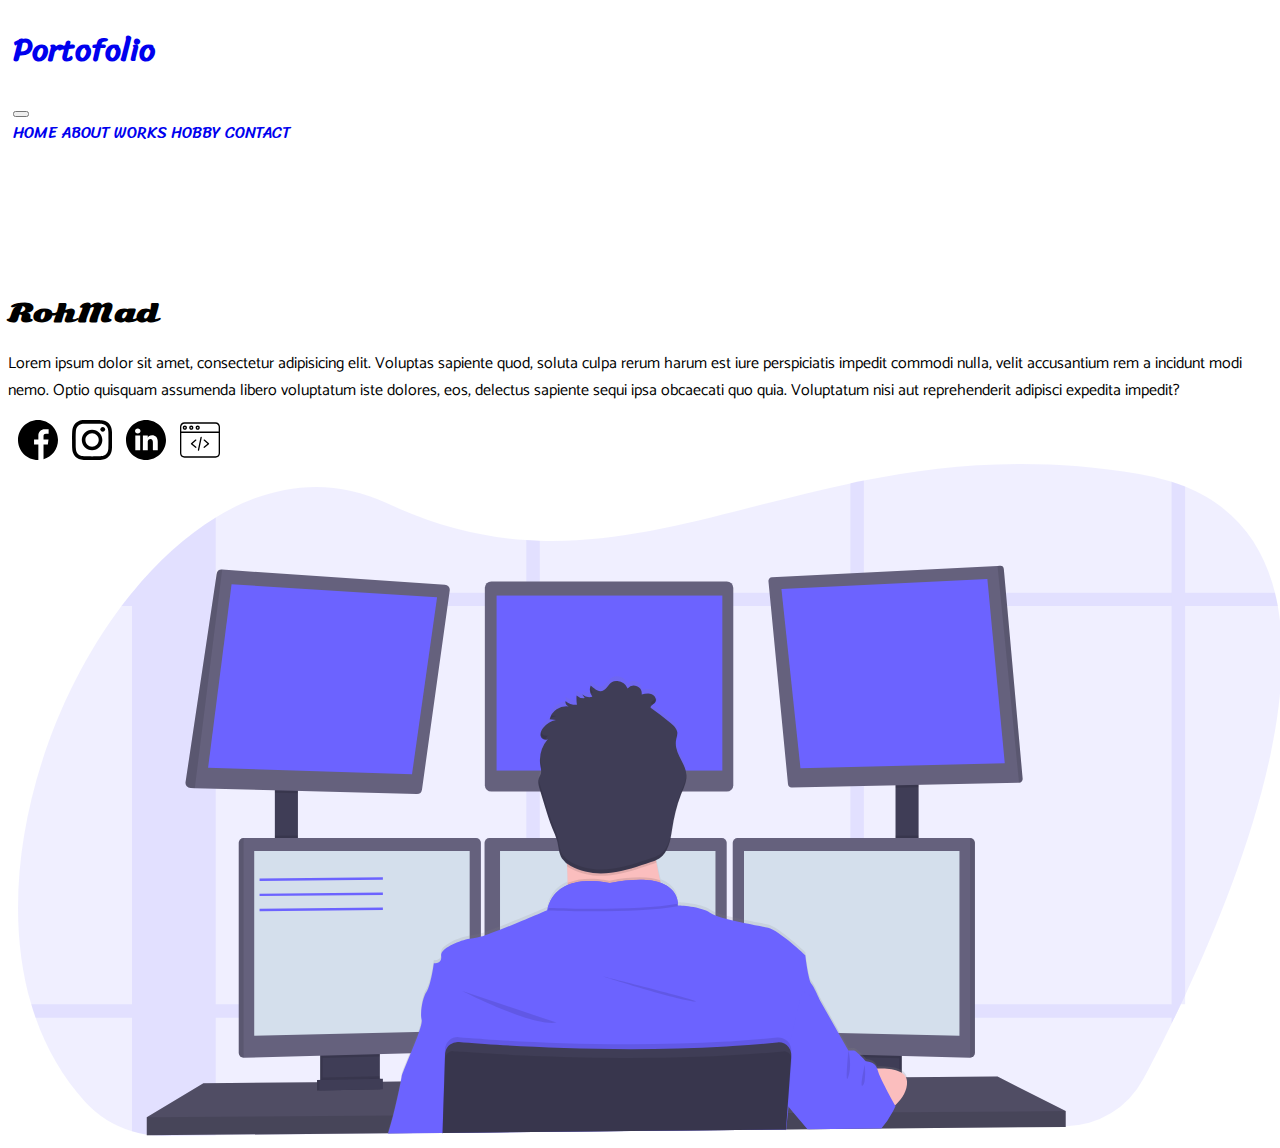
==== index.html @ 6f8a6ea6 "Portofolio Menggunakan Bootstrap" ====
<!DOCTYPE html>
<html lang="en">
  <head>
    <!-- Required meta tags -->
    <meta charset="utf-8" />
    <meta
      name="viewport"
      content="width=device-width, initial-scale=1, shrink-to-fit=no"
    />

    <!-- Bootstrap CSS -->
    <link
      rel="stylesheet"
      href="https://stackpath.bootstrapcdn.com/bootstrap/4.5.0/css/bootstrap.min.css"
      integrity="sha384-9aIt2nRpC12Uk9gS9baDl411NQApFmC26EwAOH8WgZl5MYYxFfc+NcPb1dKGj7Sk"
      crossorigin="anonymous"
    />
    <link
      href="https://fonts.googleapis.com/css2?family=Catamaran&family=Sonsie+One&family=Sriracha&display=swap"
      rel="stylesheet"
    />
    <link rel="stylesheet" href="/assets/style/home.css" />
    <title>Portofolio RohMad</title>
  </head>
  <body>
    <nav class="navbar navbar-expand-lg navbar-light bg-tranparant">
      <div class="container">
        <a class="navbar-brand" href="#"><h1 id="title">Portofolio</h1></a>
        <button
          class="navbar-toggler"
          type="button"
          data-toggle="collapse"
          data-target="#navbarNavAltMarkup"
          aria-controls="navbarNavAltMarkup"
          aria-expanded="false"
          aria-label="Toggle navigation"
        >
          <span class="navbar-toggler-icon"></span>
        </button>
        <div
          class="collapse navbar-collapse"
          id="navbarNavAltMarkup"
          style="justify-content: flex-end;"
        >
          <div class="navbar-nav" id="nav-menu">
            <a class="nav-item nav-link active" href="/index.html">HOME</a>
            <a class="nav-item nav-link" href="about.html">ABOUT</a>
            <a class="nav-item nav-link" href="works.html">WORKS</a>
            <a class="nav-item nav-link" href="hobby.html">HOBBY</a>
            <a class="nav-item nav-link" href="contact.html">CONTACT</a>
          </div>
        </div>
      </div>
    </nav>
    <div class="container-md d-flex" style="margin-top: 150px;">
      <div class="row">
        <div class="col-md">
          <div class="profile" style="margin-top: 20px;">
            <h2 id="name">RohMad</h2>
            <p id="describe">
              Lorem ipsum dolor sit amet, consectetur adipisicing elit. Voluptas
              sapiente quod, soluta culpa rerum harum est iure perspiciatis
              impedit commodi nulla, velit accusantium rem a incidunt modi nemo.
              Optio quisquam assumenda libero voluptatum iste dolores, eos,
              delectus sapiente sequi ipsa obcaecati quo quia. Voluptatum nisi
              aut reprehenderit adipisci expedita impedit?
            </p>
            <div class="social">
              <a href="https://www.facebook.com/">
                <img
                  src="/assets/images/facebook.svg"
                  width="40px"
                  height="40px"
                  alt=""
                />
              </a>
              <a href="https://www.instagram.com/">
                <img
                  src="/assets/images/instagram.svg"
                  width="40px"
                  height="40px"
                  alt=""
                />
              </a>
              <a href="https://www.linkedin.com/">
                <img
                  src="/assets/images/linkedin.svg"
                  width="40px"
                  height="40px"
                  alt=""
                />
              </a>
              <a href="https://impactbyte.com/">
                <img
                  src="/assets/images/code.svg"
                  width="40px"
                  height="40px"
                  alt=""
                />
              </a>
            </div>
          </div>
        </div>
        <div class="col-md">
          <img
            src="./assets/images/programmingv2.svg"
            width="100%"
            height="100%"
            alt=""
          />
        </div>
      </div>
    </div>

    <!-- Optional JavaScript -->
    <!-- jQuery first, then Popper.js, then Bootstrap JS -->
    <script
      src="https://code.jquery.com/jquery-3.5.1.slim.min.js"
      integrity="sha384-DfXdz2htPH0lsSSs5nCTpuj/zy4C+OGpamoFVy38MVBnE+IbbVYUew+OrCXaRkfj"
      crossorigin="anonymous"
    ></script>
    <script
      src="https://cdn.jsdelivr.net/npm/popper.js@1.16.0/dist/umd/popper.min.js"
      integrity="sha384-Q6E9RHvbIyZFJoft+2mJbHaEWldlvI9IOYy5n3zV9zzTtmI3UksdQRVvoxMfooAo"
      crossorigin="anonymous"
    ></script>
    <script
      src="https://stackpath.bootstrapcdn.com/bootstrap/4.5.0/js/bootstrap.min.js"
      integrity="sha384-OgVRvuATP1z7JjHLkuOU7Xw704+h835Lr+6QL9UvYjZE3Ipu6Tp75j7Bh/kR0JKI"
      crossorigin="anonymous"
    ></script>
  </body>
</html>
---- assets/style/home.css ----
/* .col-md {
  border: 1px solid black;
} */
#title,
#nav-menu {
    font-family: "Sriracha", cursive;
}

#name {
    font-family: "Sonsie One", cursive;
}

#describe {
    font-family: "Catamaran", sans-serif;
}

.navbar {
    margin-left: 5px;
    margin-right: 5px;
}

.container-md {
    margin-top: 150px;
}

img {
    margin-left: 10px;
}

a {
    text-decoration: none;
}
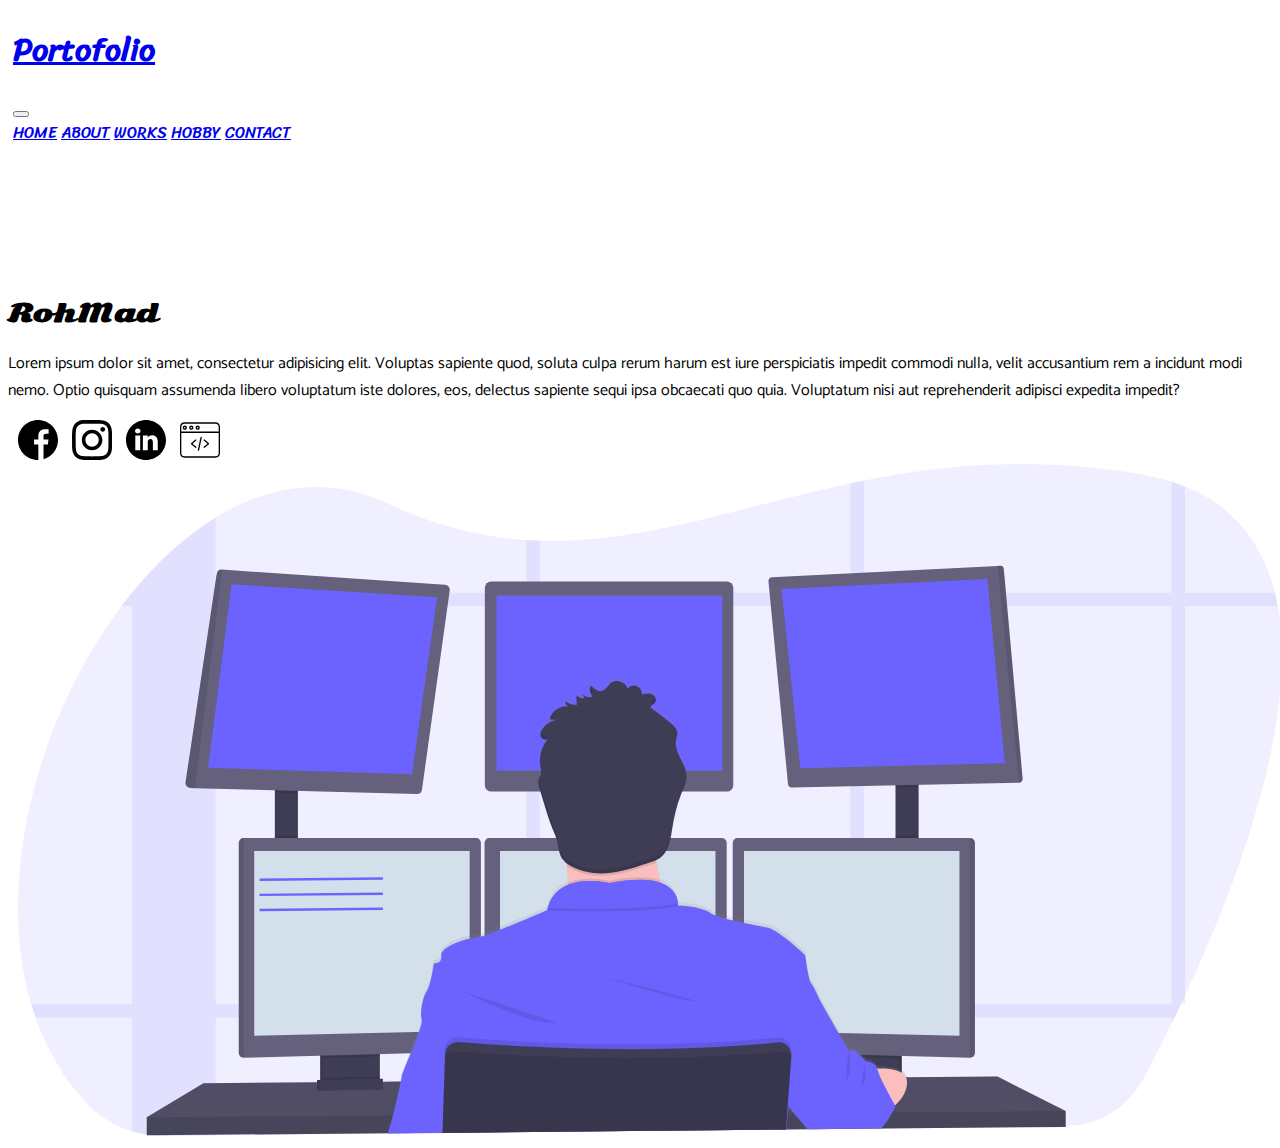
==== commit 25177fa0: "Update Responsive Moblie" ====
--- a/index.html
+++ b/index.html
@@ -8,6 +8,12 @@
       content="width=device-width, initial-scale=1, shrink-to-fit=no"
     />
 
+    <!-- CSS Animation -->
+    <link
+      rel="stylesheet"
+      href="https://cdnjs.cloudflare.com/ajax/libs/animate.css/4.0.0/animate.min.css"
+    />
+
     <!-- Bootstrap CSS -->
     <link
       rel="stylesheet"
@@ -15,17 +21,18 @@
       integrity="sha384-9aIt2nRpC12Uk9gS9baDl411NQApFmC26EwAOH8WgZl5MYYxFfc+NcPb1dKGj7Sk"
       crossorigin="anonymous"
     />
-    <link
-      href="https://fonts.googleapis.com/css2?family=Catamaran&family=Sonsie+One&family=Sriracha&display=swap"
-      rel="stylesheet"
-    />
+
     <link rel="stylesheet" href="/assets/style/home.css" />
     <title>Portofolio RohMad</title>
   </head>
   <body>
-    <nav class="navbar navbar-expand-lg navbar-light bg-tranparant">
+    <nav
+      class="animate__animated animate__fadeIn navbar navbar-expand-lg navbar-light bg-transparent"
+    >
       <div class="container">
-        <a class="navbar-brand" href="#"><h1 id="title">Portofolio</h1></a>
+        <a class="navbar-brand" href="index.html"
+          ><h1 id="title">Portofolio</h1></a
+        >
         <button
           class="navbar-toggler"
           type="button"
@@ -43,7 +50,7 @@
           style="justify-content: flex-end;"
         >
           <div class="navbar-nav" id="nav-menu">
-            <a class="nav-item nav-link active" href="/index.html">HOME</a>
+            <a class="nav-item nav-link active" href="index.html">HOME</a>
             <a class="nav-item nav-link" href="about.html">ABOUT</a>
             <a class="nav-item nav-link" href="works.html">WORKS</a>
             <a class="nav-item nav-link" href="hobby.html">HOBBY</a>
@@ -52,63 +59,63 @@
         </div>
       </div>
     </nav>
-    <div class="container-md d-flex" style="margin-top: 150px;">
-      <div class="row">
-        <div class="col-md">
-          <div class="profile" style="margin-top: 20px;">
-            <h2 id="name">RohMad</h2>
-            <p id="describe">
-              Lorem ipsum dolor sit amet, consectetur adipisicing elit. Voluptas
-              sapiente quod, soluta culpa rerum harum est iure perspiciatis
-              impedit commodi nulla, velit accusantium rem a incidunt modi nemo.
-              Optio quisquam assumenda libero voluptatum iste dolores, eos,
-              delectus sapiente sequi ipsa obcaecati quo quia. Voluptatum nisi
-              aut reprehenderit adipisci expedita impedit?
-            </p>
-            <div class="social">
-              <a href="https://www.facebook.com/">
-                <img
-                  src="/assets/images/facebook.svg"
-                  width="40px"
-                  height="40px"
-                  alt=""
-                />
-              </a>
-              <a href="https://www.instagram.com/">
-                <img
-                  src="/assets/images/instagram.svg"
-                  width="40px"
-                  height="40px"
-                  alt=""
-                />
-              </a>
-              <a href="https://www.linkedin.com/">
-                <img
-                  src="/assets/images/linkedin.svg"
-                  width="40px"
-                  height="40px"
-                  alt=""
-                />
-              </a>
-              <a href="https://impactbyte.com/">
-                <img
-                  src="/assets/images/code.svg"
-                  width="40px"
-                  height="40px"
-                  alt=""
-                />
-              </a>
-            </div>
+    <div class="container-sm" style="margin-top: 150px;">
+    <div class="row d-flex">
+      <div class="col-sm animate__animated animate__backInDown">
+        <div class="profile">
+          <h2 id="name">RohMad</h2>
+          <p id="describe">
+            Lorem ipsum dolor sit amet, consectetur adipisicing elit. Voluptas
+            sapiente quod, soluta culpa rerum harum est iure perspiciatis
+            impedit commodi nulla, velit accusantium rem a incidunt modi nemo.
+            Optio quisquam assumenda libero voluptatum iste dolores, eos,
+            delectus sapiente sequi ipsa obcaecati quo quia. Voluptatum nisi aut
+            reprehenderit adipisci expedita impedit?
+          </p>
+          <div class="social">
+            <a style="text-decoration: none;" href="https://www.facebook.com/">
+              <img
+                src="/assets/images/facebook.svg"
+                width="40px"
+                height="40px"
+                alt=""
+              />
+            </a>
+            <a style="text-decoration: none;" href="https://www.instagram.com/">
+              <img
+                src="/assets/images/instagram.svg"
+                width="40px"
+                height="40px"
+                alt=""
+              />
+            </a>
+            <a style="text-decoration: none;" href="https://www.linkedin.com/">
+              <img
+                src="/assets/images/linkedin.svg"
+                width="40px"
+                height="40px"
+                alt=""
+              />
+            </a>
+            <a style="text-decoration: none;" href="https://impactbyte.com/">
+              <img
+                src="/assets/images/code.svg"
+                width="40px"
+                height="40px"
+                alt=""
+              />
+            </a>
           </div>
         </div>
-        <div class="col-md">
-          <img
-            src="./assets/images/programmingv2.svg"
-            width="100%"
-            height="100%"
-            alt=""
-          />
-        </div>
+        
+      </div>
+      <div class="col-sm mt-4 animate__animated animate__backInUp">
+        <img
+          src="./assets/images/programmingv2.svg"
+          width="100%"
+          height="100%"
+          alt=""
+        />
       </div>
     </div>
 
--- a/assets/style/home.css
+++ b/assets/style/home.css
@@ -1,5 +1,7 @@
-/* .col-md {
-  border: 1px solid black;
+@import url('https://fonts.googleapis.com/css2?family=Catamaran:wght@200&family=Sonsie+One&family=Sriracha&display=swap');
+
+/* .col-sm {
+    border: 1px solid black;
 } */
 #title,
 #nav-menu {
@@ -19,14 +21,6 @@
     margin-right: 5px;
 }
 
-.container-md {
-    margin-top: 150px;
-}
-
 img {
     margin-left: 10px;
-}
-
-a {
-    text-decoration: none;
 }